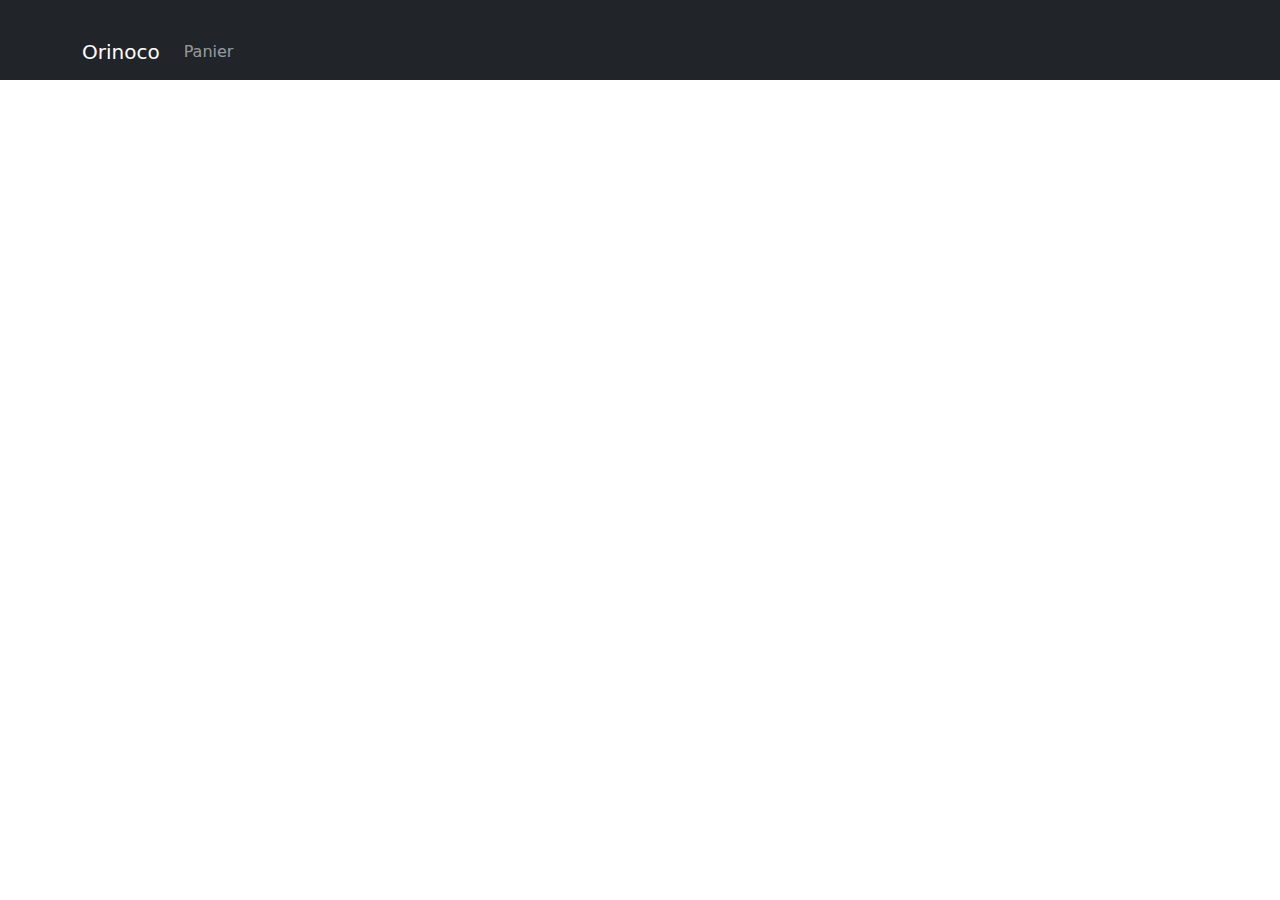
==== panier.html @ 45e8d774 "10-06*1" ====
<!DOCTYPE html>
<html lang="fr">
  <head>
    <meta charset="UTF-8" />
    <title>Panier</title>
    <link rel="stylesheet" href="css/bootstrap.css" />
    <link rel="stylesheet" href="css/style.css" />
    <script type="text/javascript" src="script.js"></script>
  </head>
  <body>
    <header class="bg-dark">
        <div class="container">
          <div class="row">
            <nav class="col navbar navbar-expand navbar-dark mt-4">
              <a class="navbar-brand" href="index.html">Orinoco</a>
  
              <div id="navbarContent" class="collapse navbar-collapse">
                <ul class="navbar-nav">
                  <li class="nav-item">
                    <a class="nav-link" href="panier.html">Panier</a>
                  </li>
                </ul>
              </div>
            </nav>
          </div>
        </div>
      </header>
  </body>
</html>
---- css/style.css ----
.card {
        margin: 0 auto; /* Added */
        float: none; /* Added */
        margin-bottom: 10px; /* Added */
        margin-top: 10px; /* Added */
}
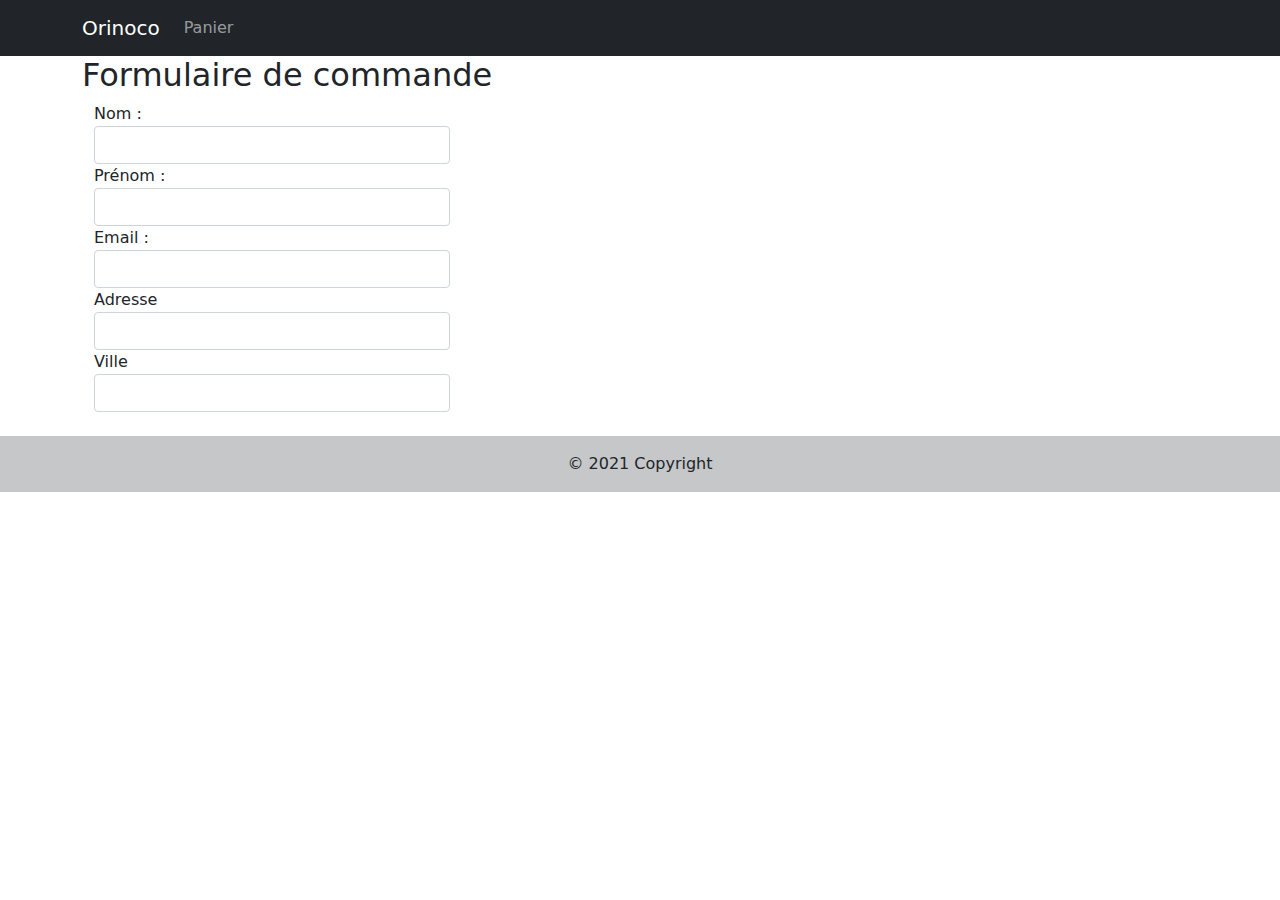
==== commit 496af873: "17-06*1" ====
--- a/panier.html
+++ b/panier.html
@@ -1,29 +1,86 @@
 <!DOCTYPE html>
 <html lang="fr">
-  <head>
-    <meta charset="UTF-8" />
-    <title>Panier</title>
-    <link rel="stylesheet" href="css/bootstrap.css" />
-    <link rel="stylesheet" href="css/style.css" />
-    <script type="text/javascript" src="script.js"></script>
-  </head>
-  <body>
-    <header class="bg-dark">
-        <div class="container">
-          <div class="row">
-            <nav class="col navbar navbar-expand navbar-dark mt-4">
-              <a class="navbar-brand" href="index.html">Orinoco</a>
+
+<head>
+  <meta charset="UTF-8" />
+  <title>Orinoco</title>
+  <link rel="stylesheet" href="bootstrap\css\bootstrap.min.css" />
+  <link rel="stylesheet" href="css/style.css" />
+</head>
+
+<body>
+  <header class="bg-dark">
+    <div class="container">
+      <div class="row">
+        <nav class="col navbar navbar-expand navbar-dark">
+          <a class="navbar-brand" href="index.html">Orinoco</a>
+
+          <div id="navbarContent" class="collapse navbar-collapse">
+            <ul class="navbar-nav">
+              <li class="nav-item">
+                <a class="nav-link" href="panier.html">Panier</a>
+              </li>
+            </ul>
+          </div>
+        </nav>
+      </div>
+    </div>
+  </header>
+
+  <div class="container ">
+    
+    <div class="row">
+      <div class="col-lg-6 col-md-6  ">
+        <h2>Formulaire de commande</h2>        
+      </div>
+    </div>
+
+    <form class="form-horizontal" role="form">
+      <div class="container ">        
+        <div class="row">
+          <div class="col-lg-6 ">
+          <div class="form-group">
+            <label for="nom" class="col-sm-2 control-label">Nom :</label>
+            <div class="col-sm-8">
+              <input type="text" class="form-control" name="name" id="name" required />
+            </div>
+          </div>
+          <div class="form-group">
+            <label for="prenom" class="col-sm-2 control-label">Prénom :</label>
+            <div class="col-sm-8">
+              <input type="text" class="form-control" name="prenom" id="prenom" required />
+            </div>
+          </div>
+          <div class="form-group">
+            <label for="mail" class="col-sm-2 control-label">Email :</label>
+            <div class="col-sm-8">
+              <input type="email" class="form-control" name="email" id="email" required />
+            </div>
+          </div>
+          <div class="form-group">
+            <label for="adresse" class="col-sm-2 control-label">Adresse</label>
+            <div class="col-sm-8">
+              <input type="text" class="form-control" name="adresse" id="adresse" required />
+            </div>
+          </div>          
+          <div class="form-group">
+            <label for="ville" class="col-sm-2 control-label">Ville</label>
+            <div class="col-sm-8">
+              <input type="text" name="ville" class="form-control" id="ville" />
+            </div>
+          </div>          
+        </div>
+        </div>
+      </div>
+    </form>
+  </div>
   
-              <div id="navbarContent" class="collapse navbar-collapse">
-                <ul class="navbar-nav">
-                  <li class="nav-item">
-                    <a class="nav-link" href="panier.html">Panier</a>
-                  </li>
-                </ul>
-              </div>
-            </nav>
-          </div>
-        </div>
-      </header>
-  </body>
+  </br>
+  <footer class="bg-light text-center text-lg-start">
+    <div class="text-center p-3" style="background-color: rgba(0, 0, 0, 0.2)">
+      © 2021 Copyright
+    </div>
+  </footer>
+</body>
+
 </html>--- a/css/style.css
+++ b/css/style.css
@@ -4,3 +4,13 @@
         margin-bottom: 10px; /* Added */
         margin-top: 10px; /* Added */
 }
+
+
+a{
+        text-decoration: none;
+        color: black;
+}
+
+a:hover{
+        color: black;
+}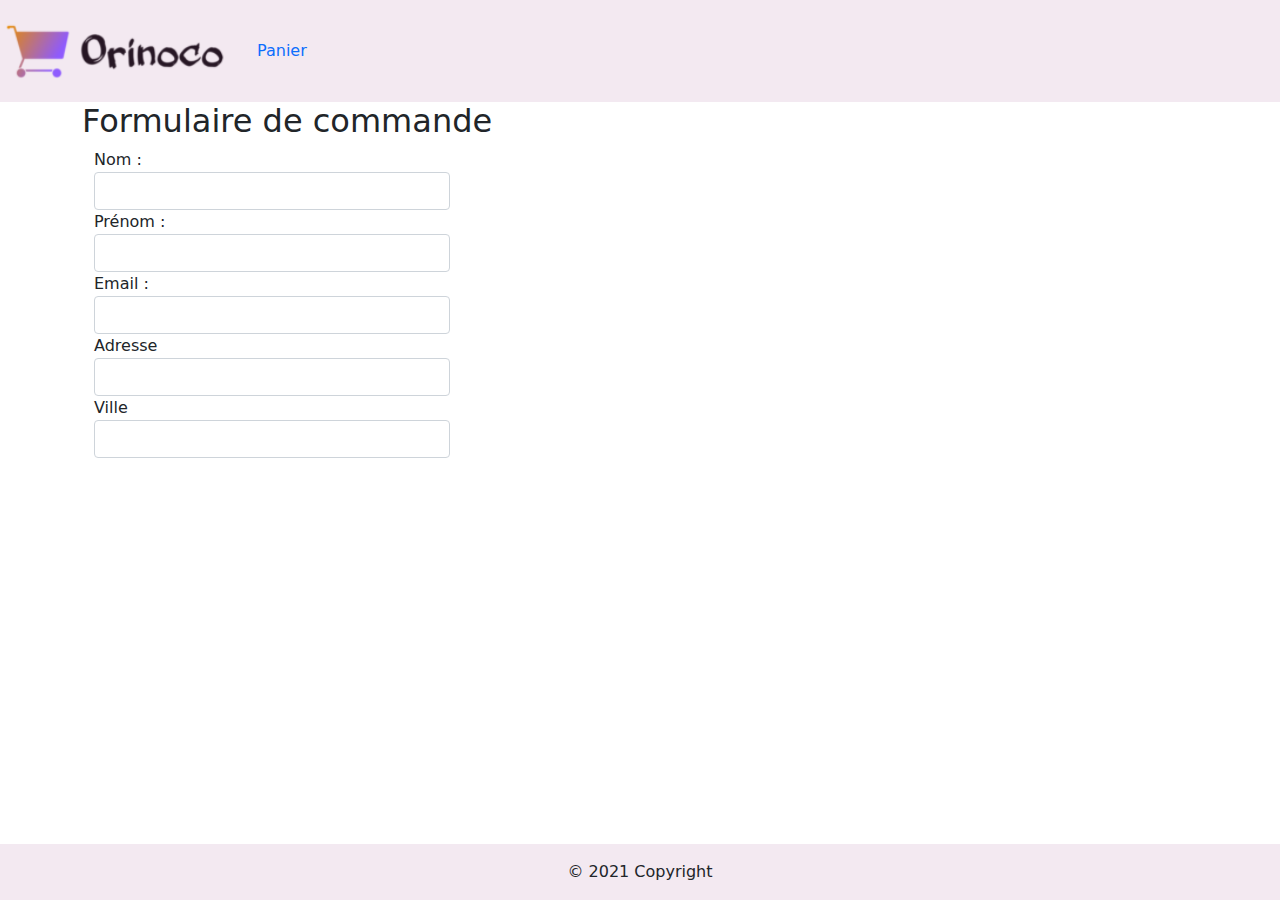
==== commit 3a7cf22d: "01-07*1" ====
--- a/panier.html
+++ b/panier.html
@@ -5,27 +5,27 @@
   <meta charset="UTF-8" />
   <title>Orinoco</title>
   <link rel="stylesheet" href="bootstrap\css\bootstrap.min.css" />
-  <link rel="stylesheet" href="css/style.css" />
+  <link rel="stylesheet" href="css/panier.css" />
 </head>
 
 <body>
   <header class="bg-dark">
-    <div class="container">
-      <div class="row">
-        <nav class="col navbar navbar-expand navbar-dark">
-          <a class="navbar-brand" href="index.html">Orinoco</a>
-
-          <div id="navbarContent" class="collapse navbar-collapse">
-            <ul class="navbar-nav">
-              <li class="nav-item">
-                <a class="nav-link" href="panier.html">Panier</a>
-              </li>
-            </ul>
-          </div>
-        </nav>
+      
+    <nav class="col navbar navbar-expand">
+      <a class="navbar-brand" href="index.html">
+        <img src="img/orinoco2.png"  class="d-inline-block align-top" alt="">
+        
+      </a>
+      <div id="navbarContent" class="collapse navbar-collapse">
+        <ul class="navbar-nav">
+          <li class="nav-item">
+            <a class="nav-link" href="panier.html">Panier</a>
+          </li>
+        </ul>
       </div>
-    </div>
-  </header>
+    </nav>
+ 
+</header>
 
   <div class="container ">
     
@@ -74,13 +74,15 @@
       </div>
     </form>
   </div>
+
+  <div id="produits-panier"></div>
   
   </br>
-  <footer class="bg-light text-center text-lg-start">
-    <div class="text-center p-3" style="background-color: rgba(0, 0, 0, 0.2)">
+  <footer>
+    <div class="text-center p-3" >
       © 2021 Copyright
     </div>
   </footer>
-</body>
+  <script src="js\panier.js"></script>
 
 </html>--- a/css/panier.css
+++ b/css/panier.css
@@ -0,0 +1,21 @@
+footer {
+  background-color: rgba(243, 233, 241);
+
+  position: absolute;
+
+  bottom: 0;
+
+  width: 100%;
+}
+a {
+  text-decoration: none;
+  color: black;
+}
+
+a:hover {
+  color: black;
+}
+
+.navbar {
+  background-color: rgb(243, 233, 241);
+}
